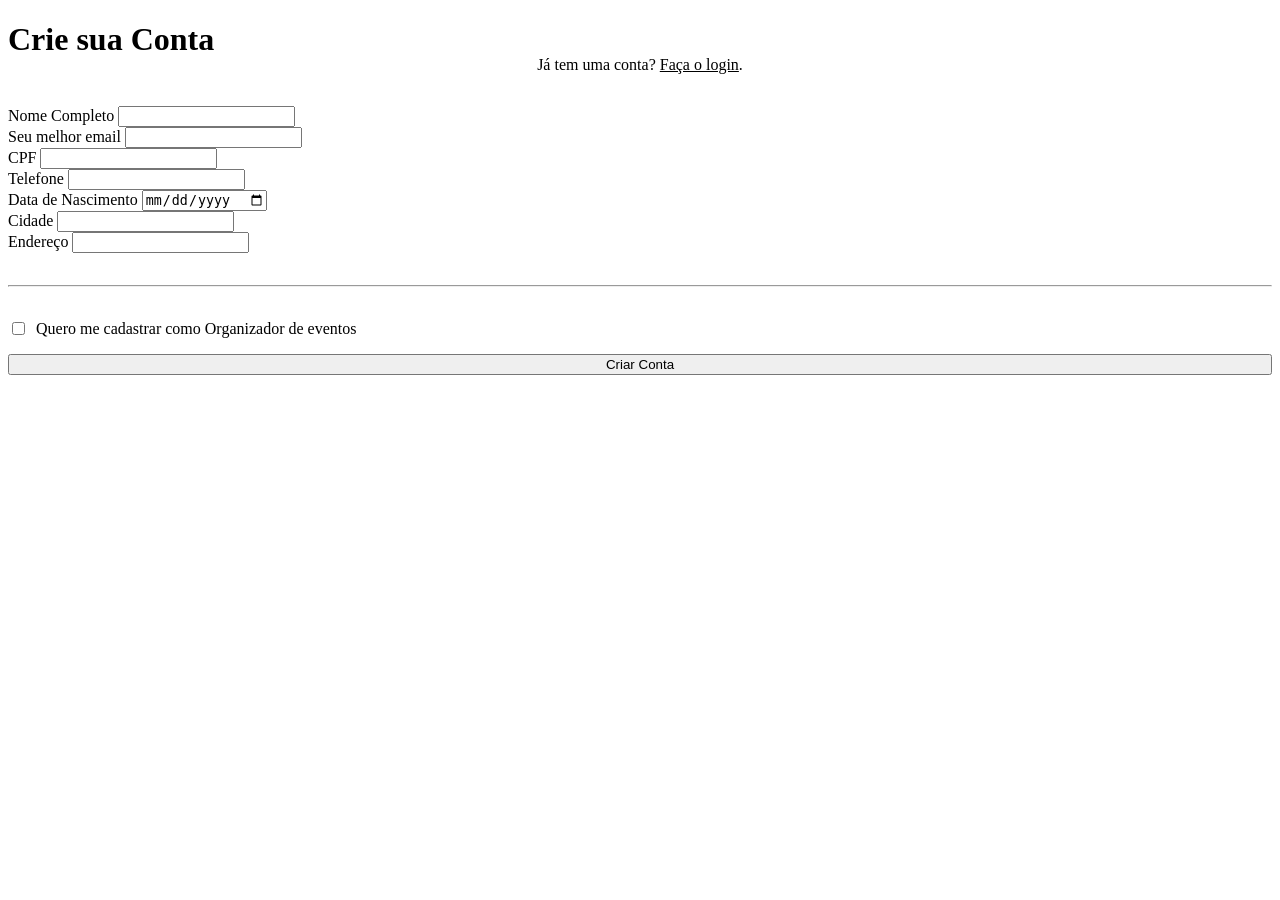
==== site-de-eventos/src/main/resources/templates/cadastro.html @ 26bca529 "Atualizando o front" ====
<!DOCTYPE html>
<html lang="pt-BR" xmlns:th="http://www.thymeleaf.org">
<head>
    <meta charset="UTF-8">
    <title>Cadastre-se</title>
    <link rel="stylesheet" th:href="@{/css/style.css}">
</head>
<body>
    <div class="form-page-container">
        <h1>Crie sua Conta</h1>
        <p class="muted" style="text-align: center; margin-top: -1.5rem; margin-bottom: 2rem;">
            Já tem uma conta? <a href="/login" style="color: var(--accent);">Faça o login</a>.
        </p>

        <div th:if="${erro}" style="color: #e74c3c; text-align: center; margin-bottom: 1rem;" th:text="${erro}"></div>

        <form action="/cadastro" method="POST">
            <div class="form-group">
                <label for="nome">Nome Completo</label>
                <input type="text" id="nome" name="nome" required>
            </div>
            <div class="form-group">
                <label for="email">Seu melhor email</label>
                <input type="email" id="email" name="email" required>
            </div>
            <div class="form-group">
                <label for="cpf">CPF</label>
                <input type="text" id="cpf" name="cpf">
            </div>
            <div class="form-group">
                <label for="telefone">Telefone</label>
                <input type="tel" id="telefone" name="telefone">
            </div>
            <div class="form-group">
                <label for="dataNascimento">Data de Nascimento</label>
                <input type="date" id="dataNascimento" name="dataNascimento">
            </div>
            <div class="form-group">
                <label for="cidade">Cidade</label>
                <input type="text" id="cidade" name="cidade">
            </div>
            <div class="form-group">
                <label for="endereco">Endereço</label>
                <input type="text" id="endereco" name="endereco">
            </div>

            <hr style="border-color: var(--border); margin: 2rem 0;">

            <div class="form-group" style="display: flex; align-items: center; gap: 0.5rem;">
                <input type="checkbox" id="isOrganizador" name="isOrganizador" value="true" style="width: auto;" onchange="toggleOrganizadorFields()">
                <label for="isOrganizador" style="margin: 0;">Quero me cadastrar como Organizador de eventos</label>
            </div>

            <div id="organizadorFields" style="display: none;">
                <div class="form-group">
                    <label for="cnpj">CNPJ</label>
                    <input type="text" id="cnpj" name="cnpj">
                </div>
                <div class="form-group">
                    <label for="contaBancaria">Conta Bancária (para recebimento)</label>
                    <input type="text" id="contaBancaria" name="contaBancaria">
                </div>
            </div>
            
            <button type="submit" class="btn-accent" style="width:100%; margin-top: 1rem;">
                Criar Conta
            </button>
        </form>
    </div>

    <script>
        function toggleOrganizadorFields() {
            const checkbox = document.getElementById('isOrganizador');
            const organizadorFields = document.getElementById('organizadorFields');
            const cnpjInput = document.getElementById('cnpj');
            const contaBancariaInput = document.getElementById('contaBancaria');

            if (checkbox.checked) {
                organizadorFields.style.display = 'block';
                cnpjInput.required = true;
                contaBancariaInput.required = true;
            } else {
                organizadorFields.style.display = 'none';
                cnpjInput.required = false;
                contaBancariaInput.required = false;
                // Limpa os valores para não serem enviados
                cnpjInput.value = '';
                contaBancariaInput.value = '';
            }
        }
    </script>
</body>
</html>
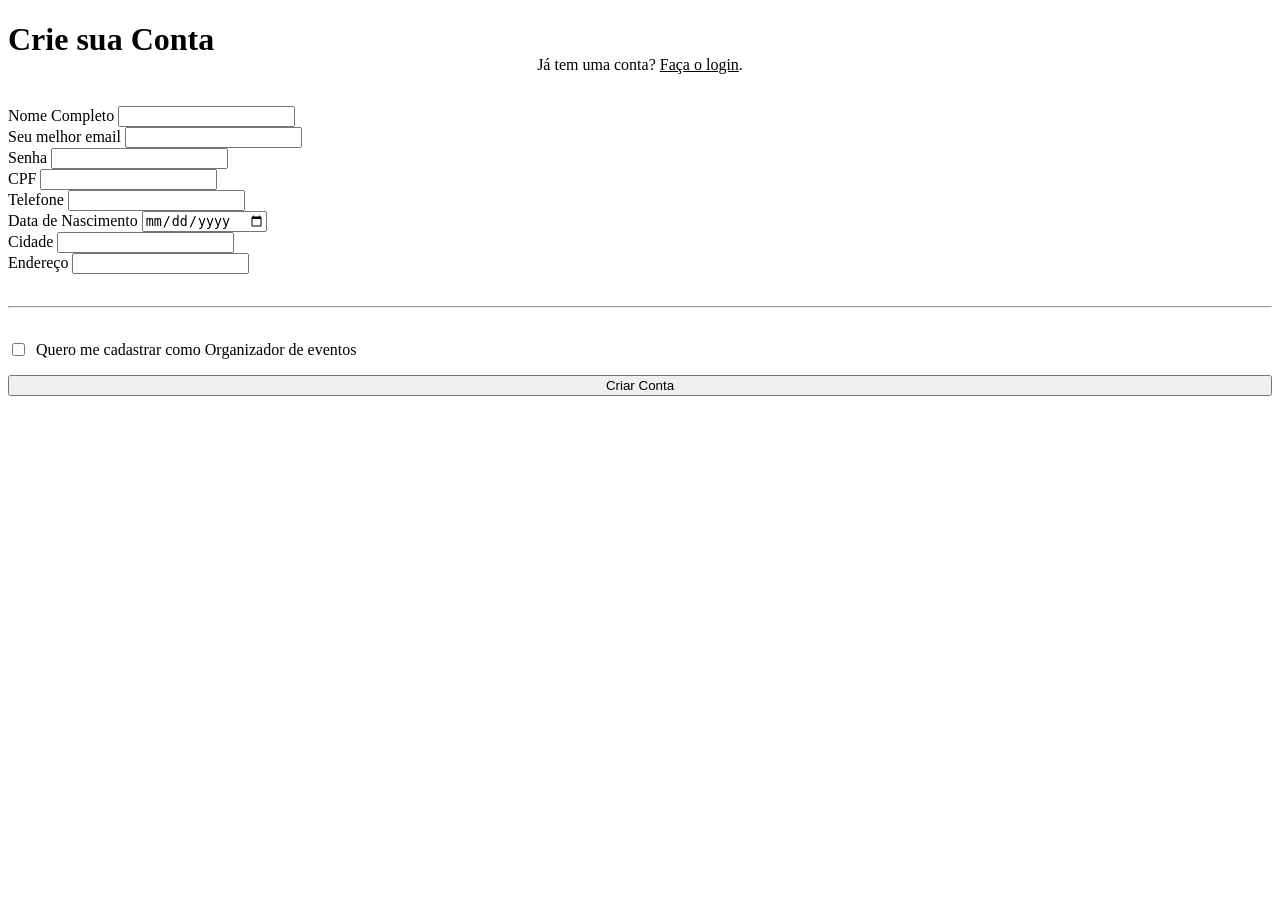
==== commit b9ff9477: "Implementando senha no login" ====
--- a/site-de-eventos/src/main/resources/templates/cadastro.html
+++ b/site-de-eventos/src/main/resources/templates/cadastro.html
@@ -1,10 +1,12 @@
 <!DOCTYPE html>
 <html lang="pt-BR" xmlns:th="http://www.thymeleaf.org">
+
 <head>
     <meta charset="UTF-8">
     <title>Cadastre-se</title>
     <link rel="stylesheet" th:href="@{/css/style.css}">
 </head>
+
 <body>
     <div class="form-page-container">
         <h1>Crie sua Conta</h1>
@@ -22,6 +24,10 @@
             <div class="form-group">
                 <label for="email">Seu melhor email</label>
                 <input type="email" id="email" name="email" required>
+            </div>
+            <div class="form-group">
+                <label for="senha">Senha</label>
+                <input type="password" id="senha" name="senha" required>
             </div>
             <div class="form-group">
                 <label for="cpf">CPF</label>
@@ -47,7 +53,8 @@
             <hr style="border-color: var(--border); margin: 2rem 0;">
 
             <div class="form-group" style="display: flex; align-items: center; gap: 0.5rem;">
-                <input type="checkbox" id="isOrganizador" name="isOrganizador" value="true" style="width: auto;" onchange="toggleOrganizadorFields()">
+                <input type="checkbox" id="isOrganizador" name="isOrganizador" value="true" style="width: auto;"
+                    onchange="toggleOrganizadorFields()">
                 <label for="isOrganizador" style="margin: 0;">Quero me cadastrar como Organizador de eventos</label>
             </div>
 
@@ -61,7 +68,7 @@
                     <input type="text" id="contaBancaria" name="contaBancaria">
                 </div>
             </div>
-            
+
             <button type="submit" class="btn-accent" style="width:100%; margin-top: 1rem;">
                 Criar Conta
             </button>
@@ -90,4 +97,5 @@
         }
     </script>
 </body>
+
 </html>
